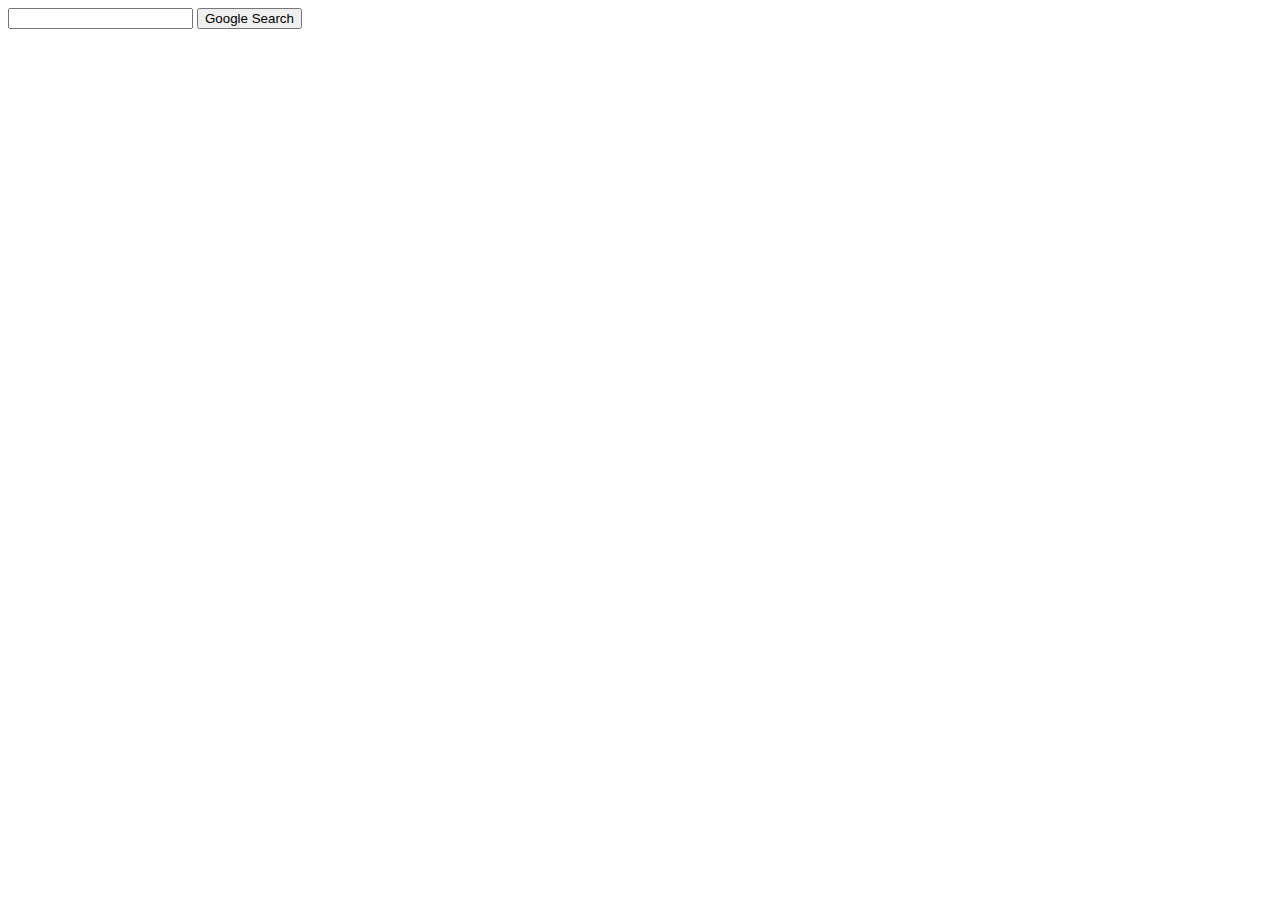
==== index.html @ a6e9e550 "Created the starting html page for project." ====
<!DOCTYPE html>
<html lang="en">
<head>
    <meta charset="UTF-8">
    <meta http-equiv="X-UA-Compatible" content="IE=edge">
    <meta name="viewport" content="width=device-width, initial-scale=1.0">
    <title>Search</title>
</head>
<body>
    <form action="https://www.google.com/search">
        <input type="text" name="q">
        <input type="submit" value="Google Search">
    </form>
</body>
</html>
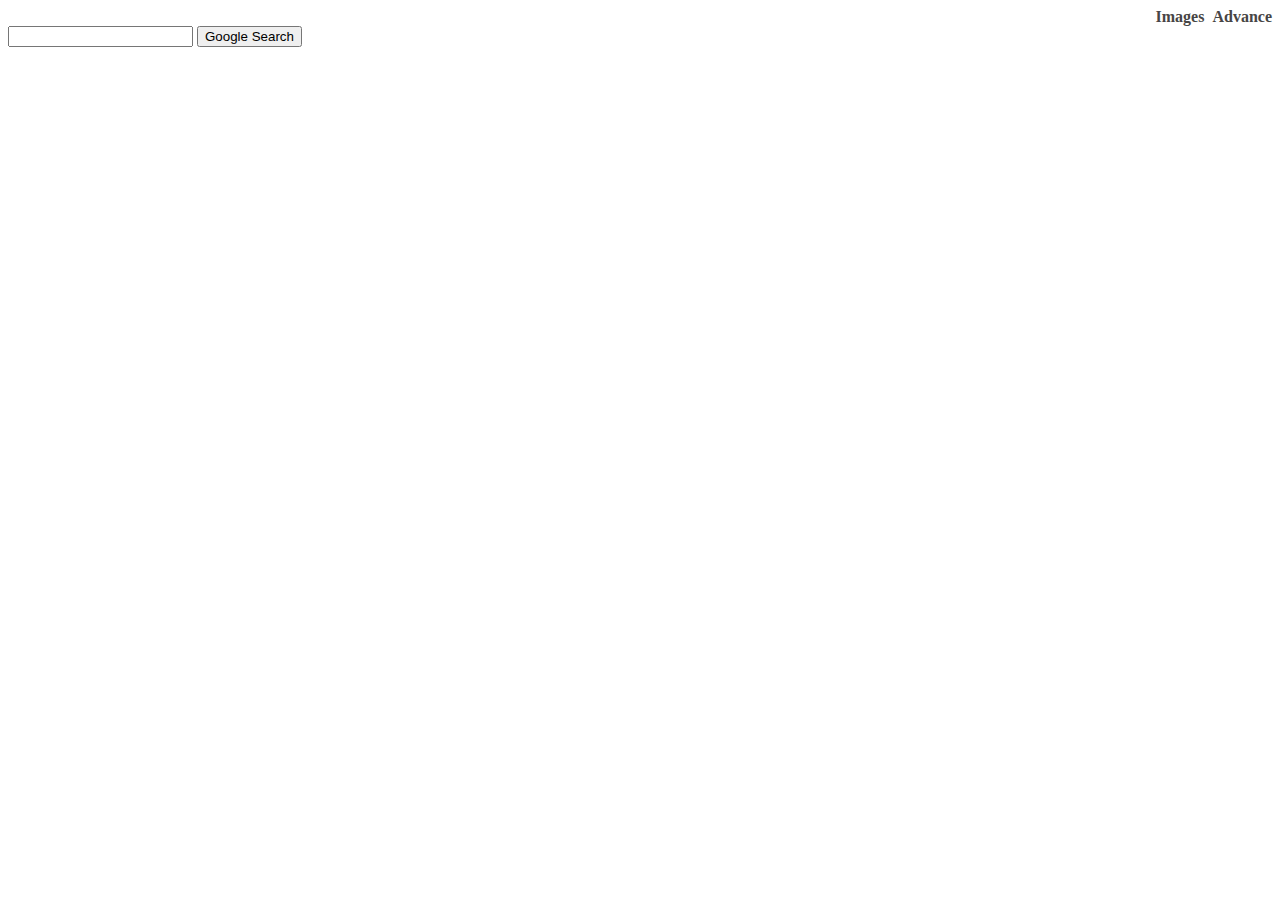
==== commit 057c4c40: "Created hyperlinks to the Google Images and Advance search." ====
--- a/index.html
+++ b/index.html
@@ -5,8 +5,18 @@
     <meta http-equiv="X-UA-Compatible" content="IE=edge">
     <meta name="viewport" content="width=device-width, initial-scale=1.0">
     <title>Search</title>
+    <link rel="stylesheet" href="style.css">
 </head>
 <body>
+
+    <div class="list-search">
+        <ul>
+            <li><a href="./images.html">Images</a></li>
+            <li><a href="./advance.html">Advance</a></li>
+        </ul>
+    </div>
+
+
     <form action="https://www.google.com/search">
         <input type="text" name="q">
         <input type="submit" value="Google Search">
--- a/style.css
+++ b/style.css
@@ -0,0 +1,19 @@
+
+ul {
+    list-style: none;
+    margin: 0;
+    padding: 0;
+    display: flex;
+    gap: 8px;
+}
+
+a {
+    text-decoration: none;
+    color: rgb(71, 69, 69);
+    font-weight: bold;
+}
+
+.list-search {
+    display: flex;
+    justify-content: flex-end;
+}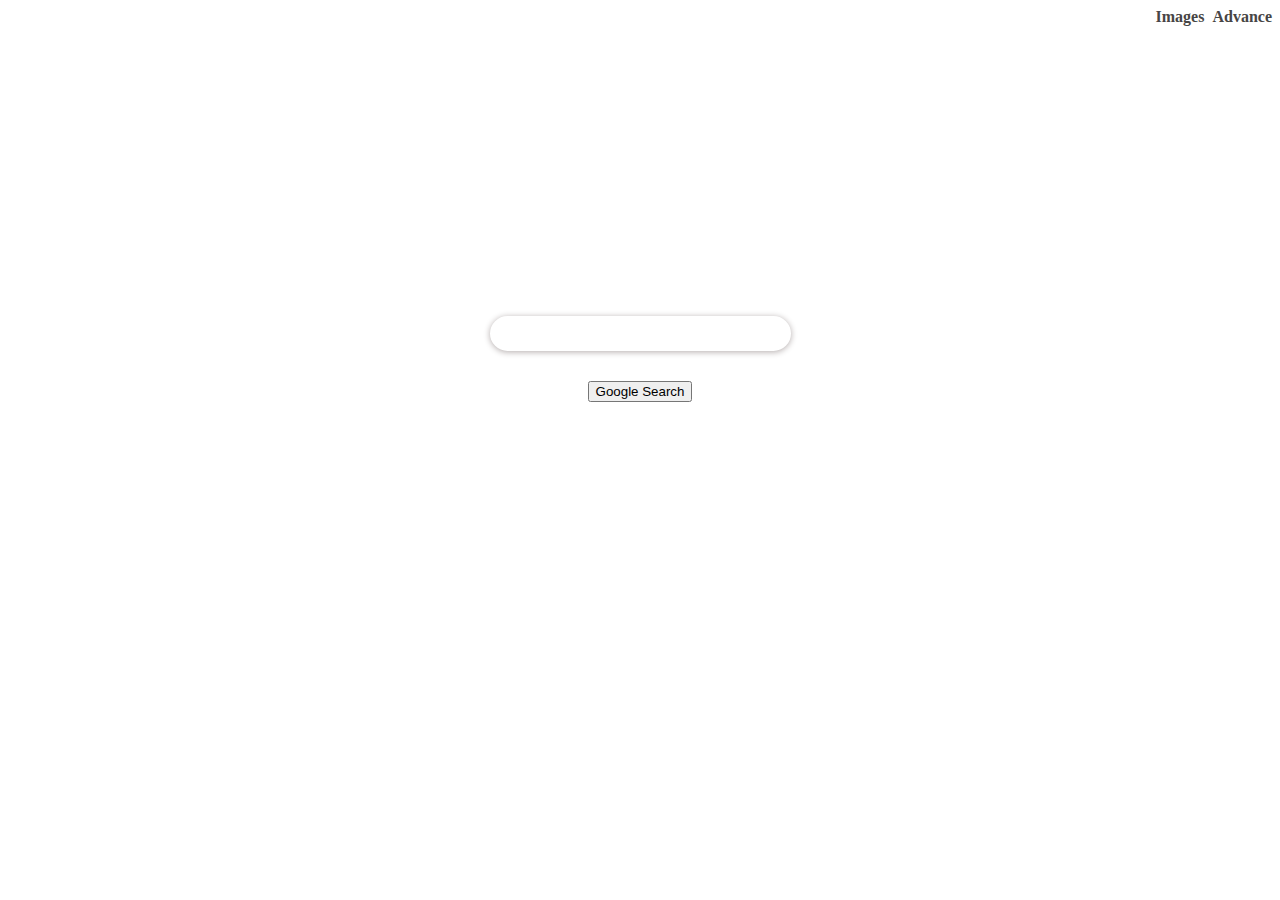
==== commit d0f07da3: "Styled the form to look like Google Search front page." ====
--- a/index.html
+++ b/index.html
@@ -17,9 +17,11 @@
     </div>
 
 
-    <form action="https://www.google.com/search">
-        <input type="text" name="q">
-        <input type="submit" value="Google Search">
-    </form>
+    <div class="container">
+        <form action="https://www.google.com/search">
+            <div><input type="text" name="q"></div>
+            <div><input type="submit" value="Google Search"></div>
+        </form>
+    </div>
 </body>
 </html>--- a/style.css
+++ b/style.css
@@ -1,3 +1,5 @@
+
+
 
 ul {
     list-style: none;
@@ -16,4 +18,30 @@
 .list-search {
     display: flex;
     justify-content: flex-end;
+}
+
+.container {
+    display: flex;
+    justify-content: center;
+    align-items: center;
+    flex-direction: column;
+    margin-top: 250px;
+    padding: 40px;
+}
+
+form {
+    display: flex;
+    flex-direction: column;
+    flex: 0 1 0;
+    justify-content: center;
+    align-items: center;
+    gap: 30px;
+}
+
+input[type="text"] {
+    border-radius: 20px;
+    padding: 8px 60px;
+    box-shadow: 0 1px 6px 0 rgb(179, 172, 172);
+    border-color: white;
+    border-style: solid;
 }